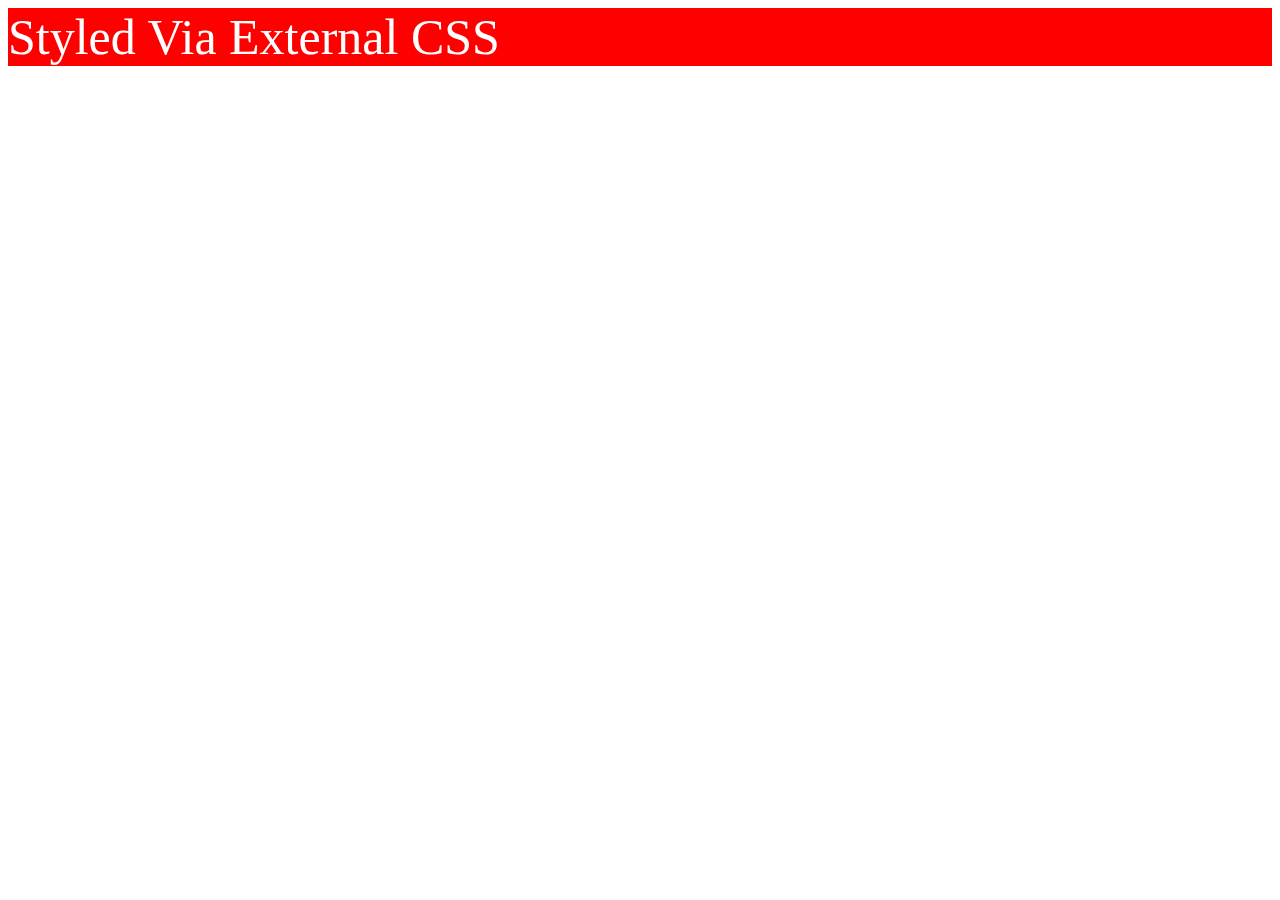
==== index.html @ 5b6212c3 "Add pertaining html and external css files" ====
<!DOCTYPE html>
<html lang="en">
<head>
    <meta charset="UTF-8">
    <link rel="stylesheet" href="styles.css">

    <!--External CSS-->
</head>

<body>
    <div id="title">Styled Via External CSS</div>

</body>


</html>
---- styles.css ----
div {

    color: white;
    background-color:red;
    font-size: 50px;
}
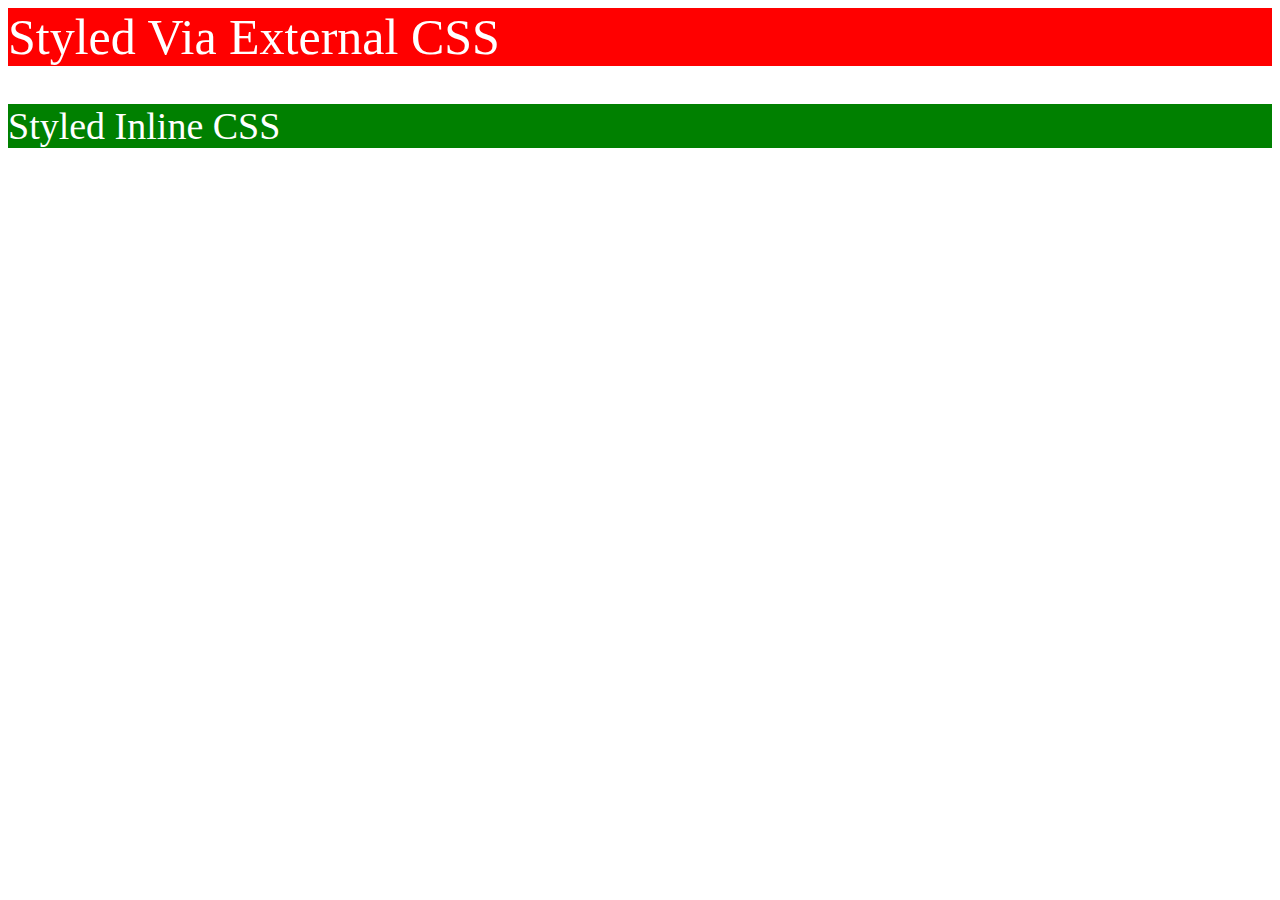
==== commit ce62f92a: "Add inline css title" ====
--- a/index.html
+++ b/index.html
@@ -9,6 +9,7 @@
 
 <body>
     <div id="title">Styled Via External CSS</div>
+    <p style="color: white; background-color: green; font-size: 38px;"> Styled Inline CSS</p>
 
 </body>
 
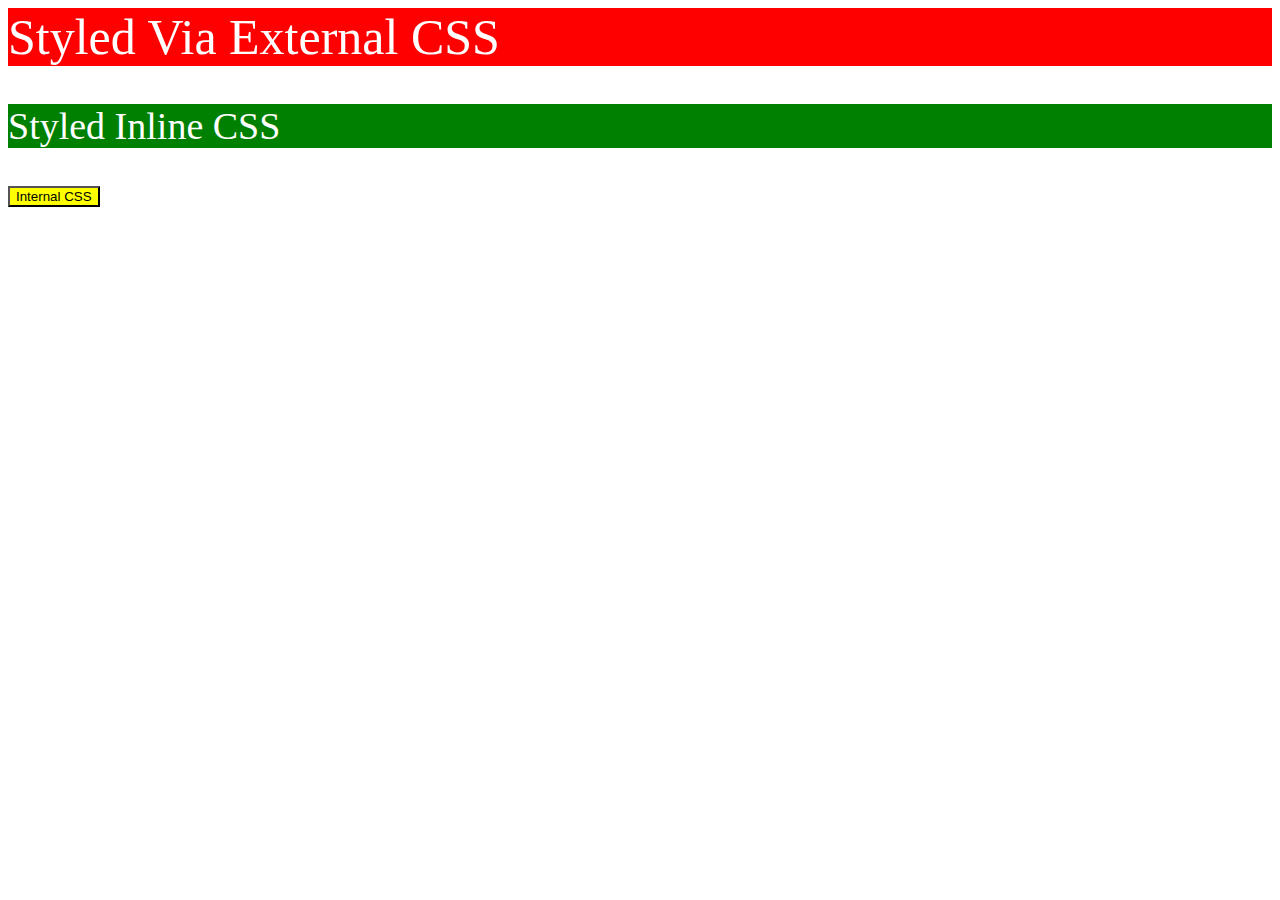
==== commit 16dc5a95: "Add Internal CSS style to button" ====
--- a/index.html
+++ b/index.html
@@ -3,15 +3,22 @@
 <head>
     <meta charset="UTF-8">
     <link rel="stylesheet" href="styles.css">
-
-    <!--External CSS-->
+    <!--External, Inline and Internal CSS in that Respective order-->
+    <style>
+        button {
+            color:black;
+            background-color: yellow;
+        }
+    </style>
+    
 </head>
 
 <body>
     <div id="title">Styled Via External CSS</div>
     <p style="color: white; background-color: green; font-size: 38px;"> Styled Inline CSS</p>
+    <button>Internal CSS</button>
 
 </body>
 
 
-</html>+</html>
